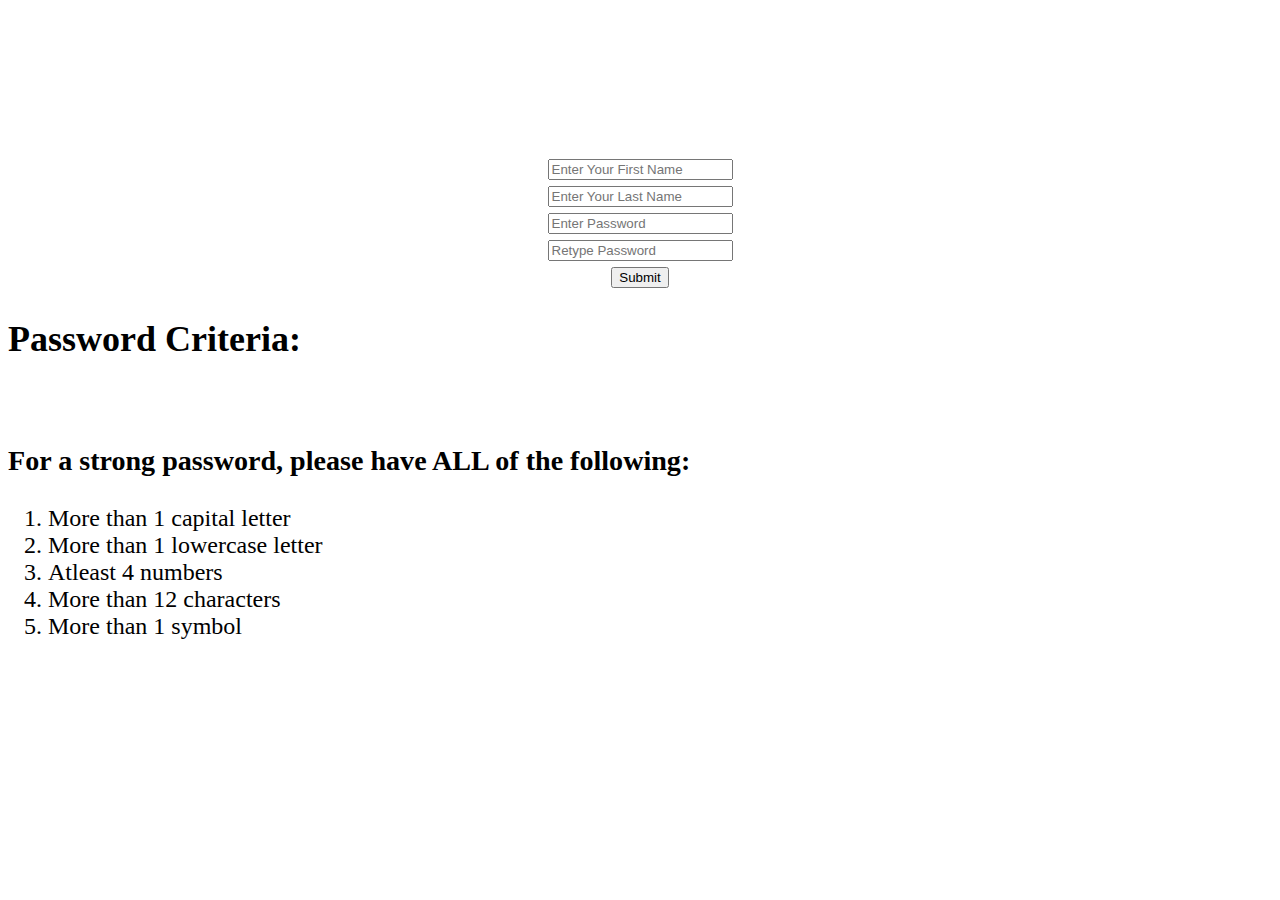
==== app/templates/index.html @ 0e7f61c1 "7/31/19" ====
<!DOCTYPE html>
<html lang="en">

<head>

    <!-- import the webpage's stylesheet -->
    <link rel="stylesheet" type="text/css" href="static/style.css">

    <!-- Compiled and minified CSS -->
    <link rel="stylesheet" href="{{ url_for('static', filename='styles.css') }}">

    <!-- Compiled and minified JavaScript -->
    <script src="https://cdnjs.cloudflare.com/ajax/libs/materialize/1.0.0/js/materialize.min.js"></script>


    <html>

    <head>
        <title>J.P.Morgan</title>
    </head>

    <body class="background-image">

        <body>
            <center>
                <h1>
                    <font size="10">
                        <font color="white">JPMorgan Chase</font>
                </h1>
                <h20>
                    <font size="5">
                        <font color="white">Is your JPMorgan Chase bank account password strong enough? Please check below.</font>
                </h20>
            </center>

            <border>
                <center>
                    <div class="user-input">
                        <form method="POST" action="/passwordcheck">
                            <input type="text" name="firstname" placeholder="Enter Your First Name" /> <br />
                            <input type="text" name="lastname" placeholder="Enter Your Last Name" /> <br />
                            <input type="password" name="createpassword" placeholder="Enter Password" /> <br />
                            <input type="password" name="retypepassword" placeholder="Retype Password" /> <br />
                            <input type="submit" value="Submit" />
                        </form>
                    </div>
                </center>
            </border>



        </body>
        <div class="password-criteria">
            <h2>Password Criteria:</h2><br />
            <h3>For a strong password, please have ALL of the following:</h3>
            <ol>
                <li>More than 1 capital letter</li>
                <li>More than 1 lowercase letter</li>
                <li>Atleast 4 numbers</li>
                <li>More than 12 characters</li>
                <li>More than 1 symbol</li>
            </ol>

    </html>
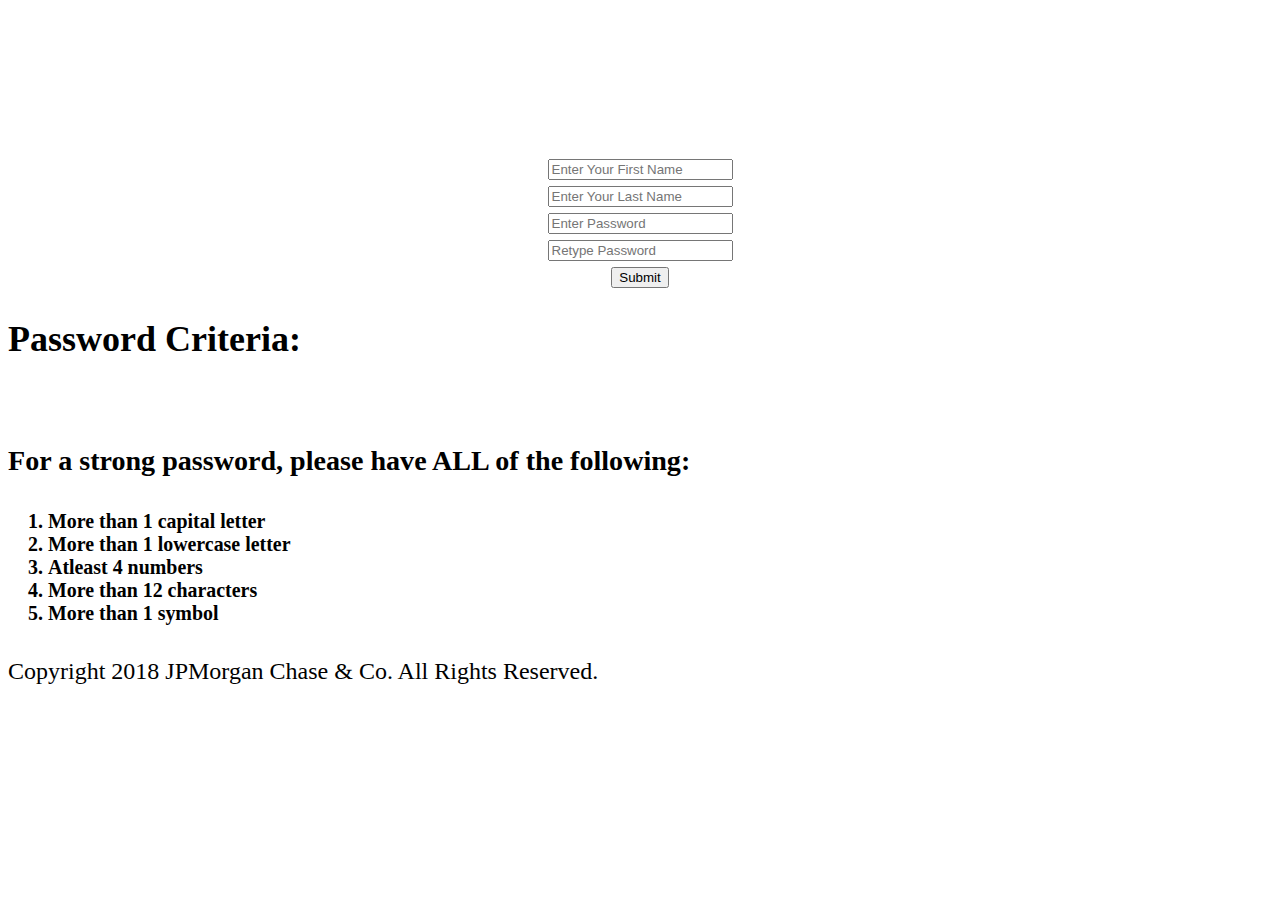
==== commit de3ab31f: "final home page" ====
--- a/app/templates/index.html
+++ b/app/templates/index.html
@@ -47,18 +47,21 @@
                 </center>
             </border>
 
-
-
         </body>
         <div class="password-criteria">
-            <h2>Password Criteria:</h2><br />
-            <h3>For a strong password, please have ALL of the following:</h3>
-            <ol>
+            <h2 id = "passcrit">Password Criteria:</h2><br />
+            <h3 id = "passcrit2">For a strong password, please have ALL of the following:</h3>
+            <h5><ol>
                 <li>More than 1 capital letter</li>
                 <li>More than 1 lowercase letter</li>
                 <li>Atleast 4 numbers</li>
                 <li>More than 12 characters</li>
                 <li>More than 1 symbol</li>
-            </ol>
+            </ol></h5>
+            
+            <div class = "copyright">
+                <p>Copyright 2018 JPMorgan Chase & Co. All Rights Reserved.<p>
+            </div>
+            
 
     </html>
